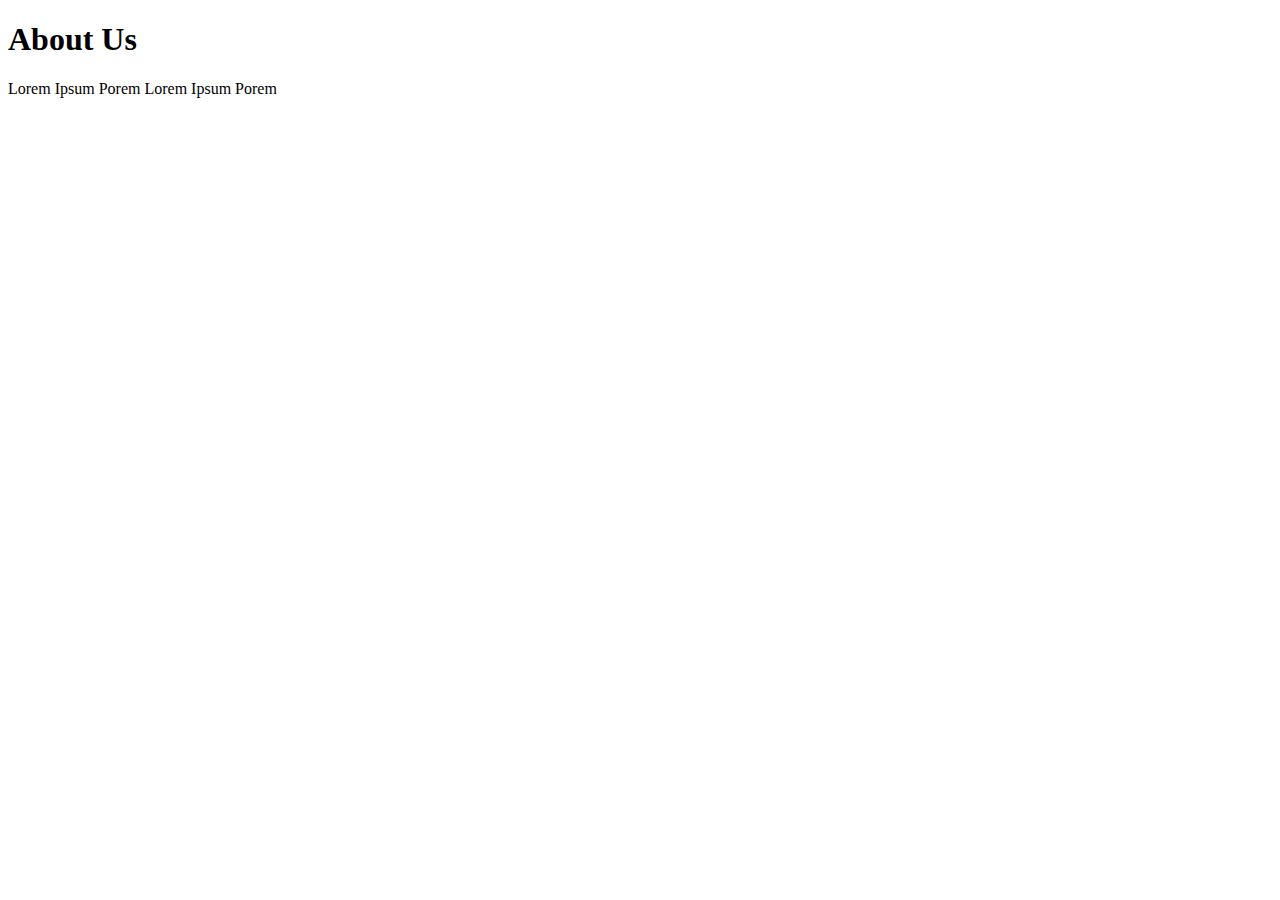
==== about.html @ 5b43f974 "Direct from w3 schools!  about.html" ====
<!DOCTYPE html>
<html>
<head>
  <title>About</title>
  <link href="site.css" rel="stylesheet">
</head>

<body>

<div id="main">
  <h1>About Us</h1>
  <p>Lorem Ipsum Porem Lorem Ipsum Porem</p>
  <footer id="foot01"></footer>
</div>

<script src="script.js"></script>

</body>
</html>
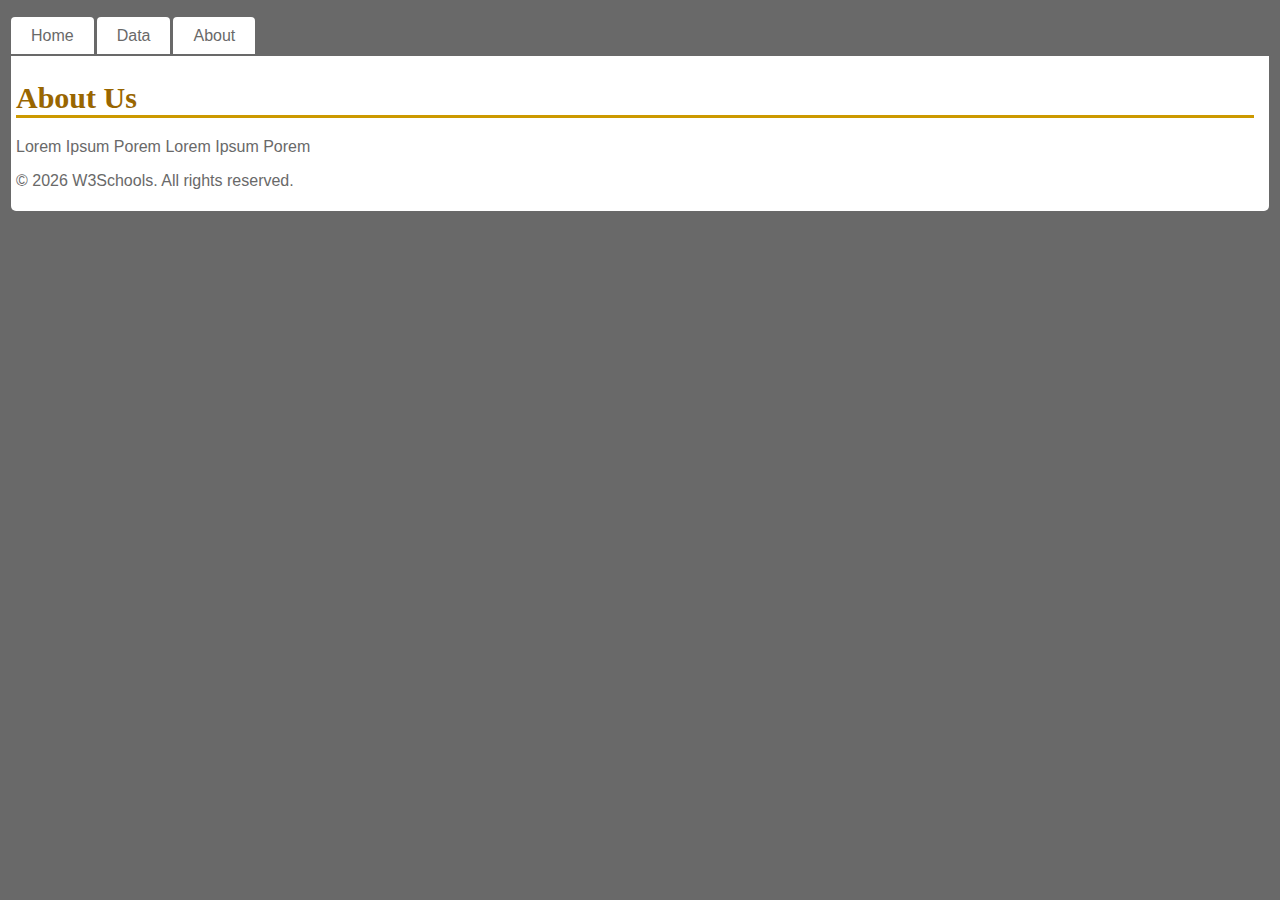
==== commit 956b3af0: "Update about.html" ====
--- a/about.html
+++ b/about.html
@@ -5,7 +5,10 @@
   <link href="site.css" rel="stylesheet">
 </head>
 
+
 <body>
+  
+  <nav id="nav01"></nav>
 
 <div id="main">
   <h1>About Us</h1>
--- a/site.css
+++ b/site.css
@@ -0,0 +1,64 @@
+body {
+    font-family: "Trebuchet MS", Verdana, sans-serif;
+    font-size: 16px;
+    background-color: dimgrey; 
+    color: #696969;
+    padding: 3px;
+}
+
+#main {
+    padding: 5px;
+    padding-left: ; 15px;
+    padding-right: 15px;
+    background-color: #ffffff;
+    border-radius: 0 0 5px 5px;
+}
+
+h1 {
+    font-family: Georgia, serif;
+    border-bottom: 3px solid #cc9900;
+    color: #996600;
+    font-size: 30px;
+}
+table {
+    width:100%;
+}
+
+table, th , td {
+    border: 1px solid grey;
+    border-collapse: collapse;
+    padding: 5px;
+}
+
+th {
+    text-align: left; 
+}
+
+table tr:nth-child(odd) {
+    background-color: #f1f1f1;
+}
+table tr:nth-child(even) {
+    background-color: #ffffff;
+}
+ul#menu {
+    padding: 0;
+    margin-bottom: 11px;
+}
+
+ul#menu li {
+    display: inline;
+    margin-right: 3px;
+}
+
+ul#menu li a {
+    background-color: #ffffff;
+    padding: 10px 20px;
+    text-decoration: none;
+    color: #696969;
+    border-radius: 4px 4px 0 0;
+}
+
+ul#menu li a:hover {
+    color: white;
+    background-color: black;
+}
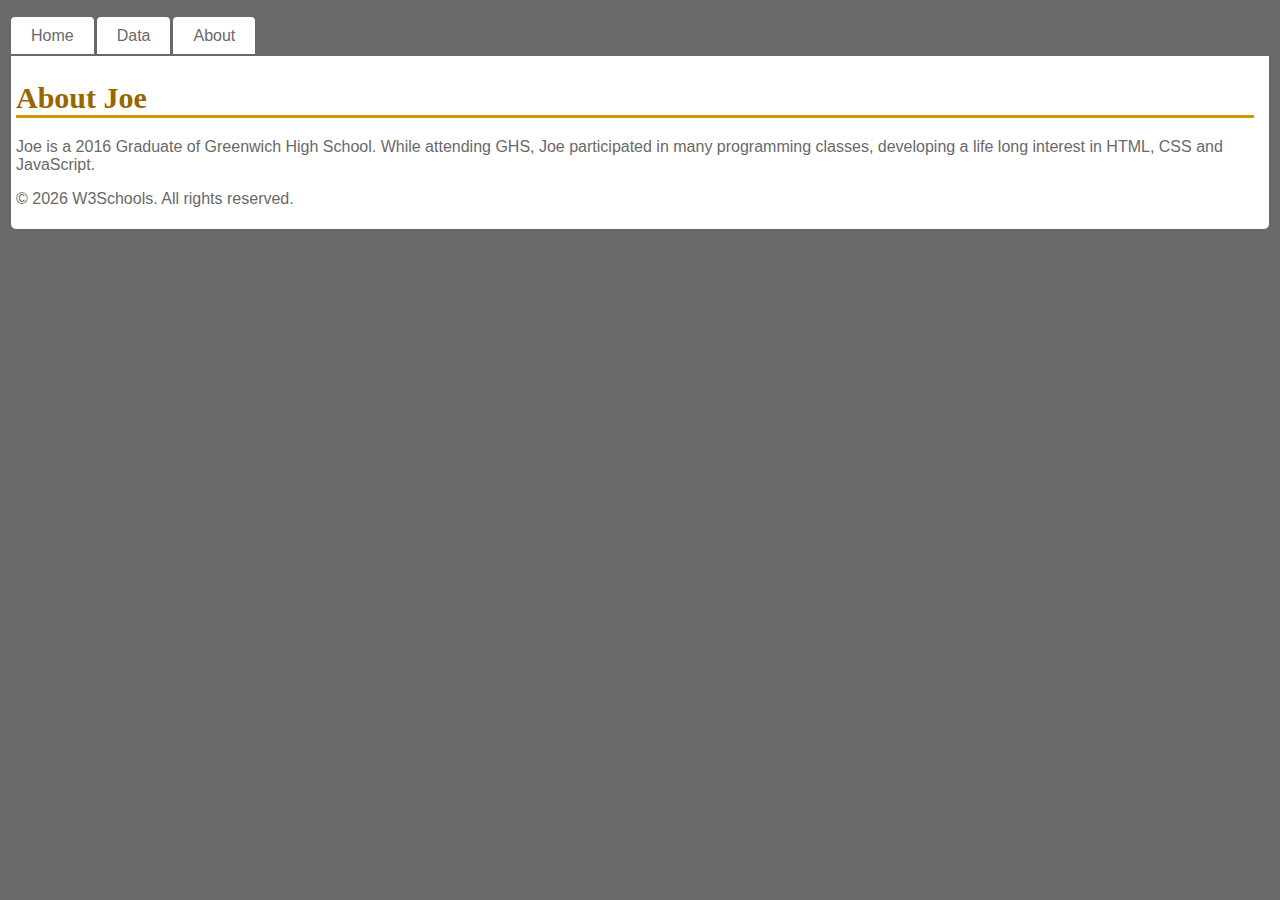
==== commit d4c5584f: "Update about.html" ====
--- a/about.html
+++ b/about.html
@@ -7,12 +7,10 @@
 
 
 <body>
-  
   <nav id="nav01"></nav>
-
 <div id="main">
-  <h1>About Us</h1>
-  <p>Lorem Ipsum Porem Lorem Ipsum Porem</p>
+  <h1>About Joe</h1>
+  <p>Joe is a 2016 Graduate of Greenwich High School.  While attending GHS, Joe participated in many programming classes, developing a life long interest in HTML, CSS and JavaScript.</p>
   <footer id="foot01"></footer>
 </div>
 
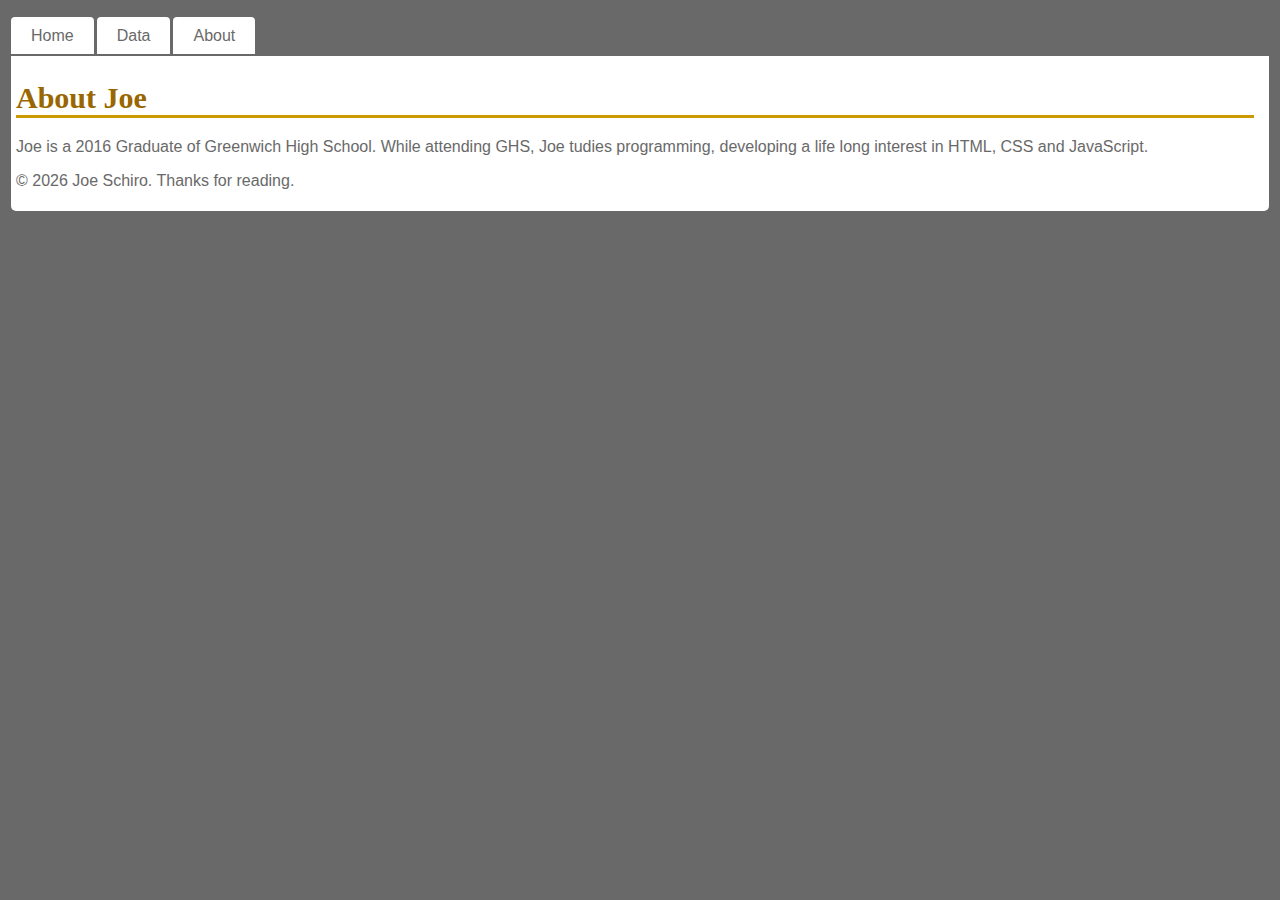
==== commit ae472a62: "Update about.html" ====
--- a/about.html
+++ b/about.html
@@ -10,7 +10,7 @@
   <nav id="nav01"></nav>
 <div id="main">
   <h1>About Joe</h1>
-  <p>Joe is a 2016 Graduate of Greenwich High School.  While attending GHS, Joe participated in many programming classes, developing a life long interest in HTML, CSS and JavaScript.</p>
+  <p>Joe is a 2016 Graduate of Greenwich High School.  While attending GHS, Joe tudies programming, developing a life long interest in HTML, CSS and JavaScript.</p>
   <footer id="foot01"></footer>
 </div>
 
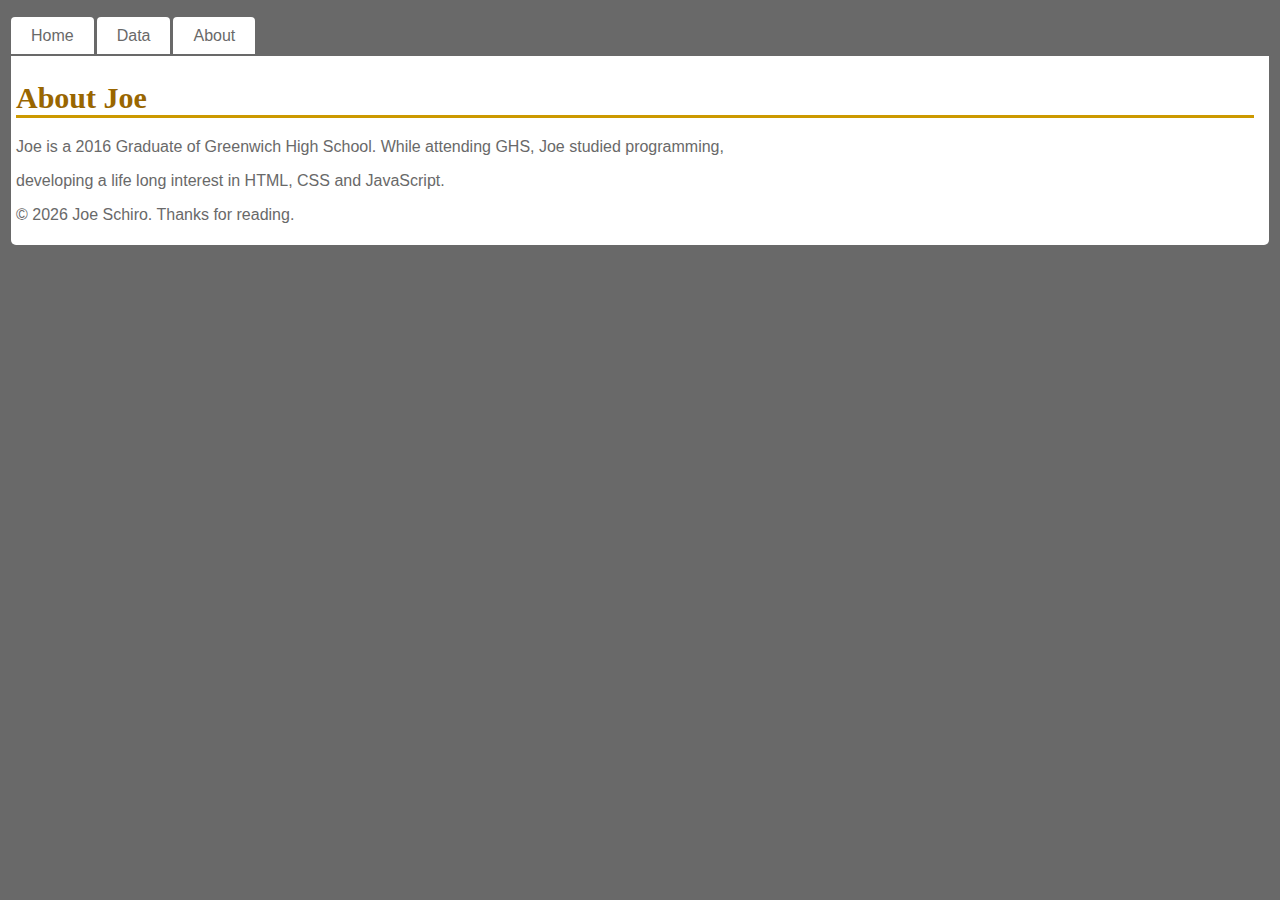
==== commit 082763c2: "Update about.html" ====
--- a/about.html
+++ b/about.html
@@ -10,7 +10,8 @@
   <nav id="nav01"></nav>
 <div id="main">
   <h1>About Joe</h1>
-  <p>Joe is a 2016 Graduate of Greenwich High School.  While attending GHS, Joe tudies programming, developing a life long interest in HTML, CSS and JavaScript.</p>
+  <p>Joe is a 2016 Graduate of Greenwich High School.  While attending GHS, Joe studied programming,</p>
+  <p></p>developing a life long interest in HTML, CSS and JavaScript.</p>
   <footer id="foot01"></footer>
 </div>
 
